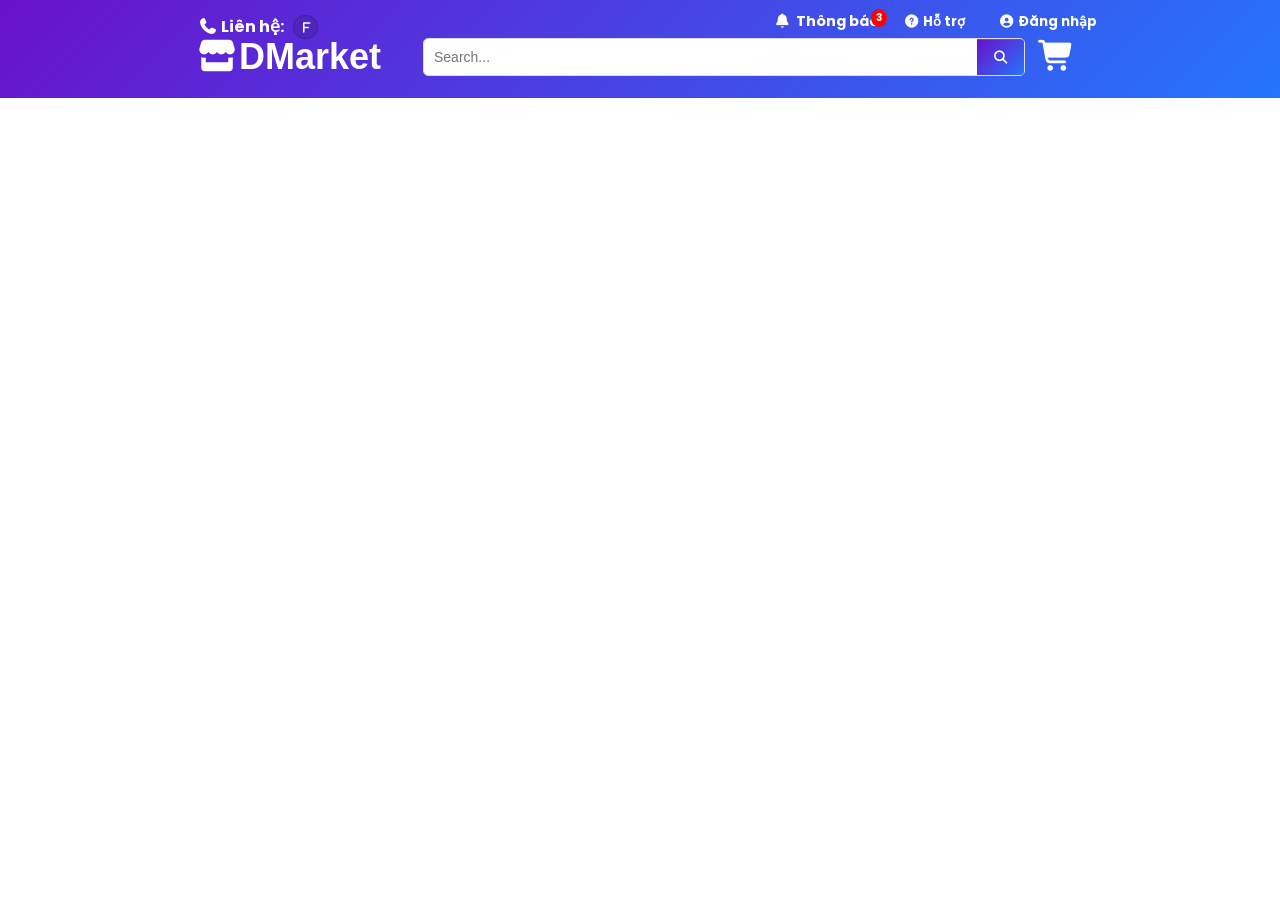
==== MarketWeb/ProjectMarketWeb/index.html @ b7fd405f "Add files via upload" ====
<!DOCTYPE html>
<html lang="en">
  <head>
    <meta charset="UTF-8" />
    <meta name="viewport" content="width=device-width, initial-scale=1.0" />
    <link rel="stylesheet" href="css/styles.css" />
    <link rel="stylesheet" href="css/all.min.css" />
    <link
      href="https://fonts.googleapis.com/css2?family=Poppins:wght@400;600&display=swap"
      rel="stylesheet"
    />
    <title>DMarket</title>
  </head>
  <body>
    <header>
      <!-- Nút thông báo -->
      <h1 style="--h1-left: 775px; --h1-top: 3px; font-size: 0.9em">
        <div class="notification-container">
          <!-- Checkbox tàng hình để điều khiển -->
          <input
            type="checkbox"
            id="notification-toggle"
            class="notification-toggle"
          />

          <!-- Cái nút cũ của bạn bây giờ biến thành label để bấm được -->
          <label for="notification-toggle" class="notification-bell">
            <!-- Giữ lại nội dung y hệt nút cũ của bạn -->
            <i class="fa-solid fa-bell"></i>
            Thông báo
            <span class="notification-badge">3</span>
            <!-- Thêm chấm đỏ báo số -->
          </label>

          <!-- Cái hộp chứa thông báo (lấy từ file test) -->
          <div class="notification-box">
            <h3>Thông Báo Mới</h3>
            <ul>
              <li>Đơn hàng #123 của bạn đã được giao thành công.</li>
              <li>Chào bạn mới! Cảm ơn bạn đã đăng ký tài khoản.</li>
              <li>Khuyến mãi khủng 50% chỉ trong hôm nay!</li>
            </ul>
          </div>
        </div>
      </h1>

      <h1 style="--h1-left: 200px; --h1-top: 5px">
        <i class="fa-solid fa-phone"></i>
        Liên hệ:
        <button
          type="button"
          style="background: none; border: none"
          onclick="location.href='https://www.facebook.com/thanh.huynhtuan.1840'"
        >
          <div class="circle">
            <i class="fa-solid fa-f"></i>
          </div>
        </button>
      </h1>

      <button type="button" style="background: none; border: none">
        <h1 style="--h1-left: 905px; --h1-top: 5px">
          <i class="fa-solid fa-circle-question"></i>
          Hỗ trợ
        </h1>
      </button>
      <button
        id="login-btn"
        type="button"
        style="background: none; border: none"
      >
        <h1 style="--h1-left: 1000px; --h1-top: 5px">
          <i class="fa-solid fa-circle-user"></i>
          Đăng nhập
        </h1>
      </button>
      <div id="login-popup" class="popup" style="display: none">
        <div class="popup-content">
          <span id="close-login-popup" class="close">&times;</span>
          <h2>Đăng nhập</h2>
          <form class="login-form">
            <div class="input-group">
              <label for="username">Tên đăng nhập:</label>
              <div class="input-with-icon">
                <i class="fa-solid fa-user"></i>
                <input
                  type="text"
                  id="username"
                  name="username"
                  placeholder="Nhập tên đăng nhập"
                  required
                />
              </div>
            </div>
            <div class="input-group">
              <label for="password">Mật khẩu:</label>
              <div class="input-with-icon">
                <i class="fa-solid fa-lock"></i>
                <input
                  type="password"
                  id="password"
                  name="password"
                  placeholder="Nhập mật khẩu"
                  required
                />
                <i class="fa-solid fa-eye-slash toggle-password"></i>
              </div>
            </div>
            <button type="submit" class="login-button">Đăng nhập</button>
          </form>
        </div>
      </div>
      <h1 style="--h1-left: 190px; --h1-top: 17px; --h1-size: 30px">
        <button
          type="button"
          oneclick="location.href='index.html';"
          style="
            background: none;
            border: none;
            color: white;
            cursor: pointer;
            font-size: 1.2em;
            font-weight: bold;
          "
        >
          <i class="fa-solid fa-store"></i>DMarket
        </button>
      </h1>
      <div
        class="search-container"
        style="--search-left: 425px; --search-top: 40px"
      >
        <input type="text" placeholder="Search..." />
        <button type="submit">
          <i class="fa-solid fa-magnifying-glass"></i>
        </button>
      </div>
      <button type="button" style="background: none; border: none">
        <h1 style="--h1-left: 1040px; --h1-top: 17px; --h1-size: 30px">
          <i class="fa-solid fa-cart-shopping"></i>
        </h1>
      </button>
      <script>
        document.getElementById("login-btn").onclick = function () {
          document.getElementById("login-popup").style.display = "flex";
        };
        document.getElementById("close-login-popup").onclick = function () {
          document.getElementById("login-popup").style.display = "none";
        };
        window.onclick = function (event) {
          var popup = document.getElementById("login-popup");
          if (event.target == popup) {
            popup.style.display = "none";
          }
        };
      </script>
    </header>
  </body>
</html>
---- MarketWeb/ProjectMarketWeb/css/styles.css ----
header {
  font-family: "Segoe UI", Tahoma, Geneva, Verdana, sans-serif;
  background: linear-gradient(135deg, #6a11cb, #2575fc);
  margin: -10px;
  position: relative;
  height: 100px;
}
h1 {
  color: white;
  font-size: 0.9em;
  position: absolute;
  left: var(--h1-left);
  top: var(--h1-top);
  font-size: var(--h1-size);
  font-family: "Poppins", sans-serif;
}
.circle {
  height: 12.5px;
  width: 12.5px;
  padding: 5px;
  border-radius: 50%;
  display: inline-block;
  color: #fff;
  font-size: 0.9em;
  font-weight: 0;
  background-color: rgba(0, 0, 0, 0.1);
  border: 1px solid rgba(0, 0, 0, 0.2);
}
.search-container {
  display: flex;
  align-items: center;
  width: 600px;
  border: 1px solid #ddd;
  border-radius: 5px;
  overflow: hidden;
  position: absolute;
  top: var(--search-top);
  left: var(--search-left);
}

.search-container input {
  flex: 1;
  padding: 10px;
  border: none;
  outline: none;
  font-size: 14px;
}
.search-container button {
  background: linear-gradient(135deg, #6a11cb, #2575fc);
  border: none;
  color: white;
  padding: 10px 15px;
  cursor: pointer;
  transition: color 0.3s ease;
}
.search-container button:hover {
  color: #000;
}

/* Style cho cái chuông (bây giờ là cả nút bấm) */
.notification-bell {
  color: white; /* Giữ màu chữ trắng */
  cursor: pointer; /* Biến chuột thành hình bàn tay khi di vào */
  position: relative;
  display: inline-flex; /* Dùng flex để icon và chữ xếp hàng ngang đẹp */
  align-items: center; /* Căn thẳng hàng icon và chữ */
}

/* Style riêng cho icon chuông bên trong nút */
.notification-bell .fa-bell {
  font-size: 1em; /* Kích thước icon bằng kích thước chữ */
  margin-right: 5px; /* Tạo khoảng cách giữa chuông và chữ "Thông báo" */
}

/* === PHẦN CSS CÒN THIẾU CHO CHỨC NĂNG THÔNG BÁO === */

/* Hộp to nhất chứa mọi thứ */
.notification-container {
  position: relative; /* Rất quan trọng! Để làm "mỏ neo" cho hộp thông báo */
}

/* Checkbox tàng hình (công tắc ma thuật) */
.notification-toggle {
  display: none; /* Ẩn cái checkbox xấu xí đi */
}

/* Chấm đỏ báo số thông báo mới */
.notification-badge {
  position: absolute; /* Thả nổi nó trên cái chuông */
  top: -2px; /* Chỉnh vị trí của chấm đỏ (lên/xuống) */
  right: -8px; /* Chỉnh vị trí của chấm đỏ (trái/phải) */
  background-color: red;
  color: white;
  border-radius: 50%; /* Biến nó thành hình tròn */
  padding: 1px 5px;
  font-size: 10px; /* Cỡ chữ của số bên trong */
  font-weight: bold;
}

/* Hộp chứa thông báo */
.notification-box {
  display: none; /* QUAN TRỌNG: Mặc định, hộp này sẽ bị ẨN */
  position: absolute; /* Thả nổi nó, định vị theo cái .notification-container */
  top: 35px; /* Khoảng cách từ chuông xuống hộp. */
  right: 0;
  width: 300px;
  background-color: white;
  border: 1px solid #ddd;
  border-radius: 5px;
  box-shadow: 0 4px 8px rgba(0, 0, 0, 0.1);
  color: #333; /* Chữ bên trong màu đen cho dễ đọc */
  z-index: 1000; /* Đảm bảo nó nổi lên trên mọi thứ khác */
  text-align: left; /* Căn chữ trong hộp về bên trái */
}

/* === DÒNG CODE PHÉP THUẬT === */
/* Khi checkbox được tick (checked), thì tìm cái hộp thông báo và bật nó lên */
.notification-toggle:checked ~ .notification-box {
  display: block; /* Hiện nó ra! */
}

/* Style cho nội dung bên trong hộp thông báo */
.notification-box h3 {
  padding: 10px 15px;
  margin: 0;
  border-bottom: 1px solid #eee;
  font-size: 16px;
  font-weight: 600; /* Chữ đậm hơn một chút */
  color: #333;
}

.notification-box ul {
  list-style: none;
  margin: 0;
  padding: 0;
}

.notification-box ul li {
  padding: 12px 15px;
  border-bottom: 1px solid #eee;
  font-size: 14px;
  color: #555;
}

.notification-box ul li:hover {
  background-color: #f5f5f5;
}

.notification-box ul li:last-child {
  border-bottom: none;
}

.popup {
  position: fixed;
  z-index: 1000;
  left: 0;
  top: 0;
  width: 100vw;
  height: 100vh;
  background: rgba(0, 0, 0, 0.3);
  display: flex;
  align-items: center;
  justify-content: center;
}
.popup-content {
  background: #fff;
  padding: 24px 32px;
  border-radius: 8px;
  min-width: 300px;
  box-shadow: 0 2px 16px rgba(0, 0, 0, 0.2);
  position: relative;
}
.close {
  position: absolute;
  right: 12px;
  top: 8px;
  font-size: 24px;
  cursor: pointer;
}

.popup {
  position: fixed;
  top: 0;
  left: 0;
  width: 100%;
  height: 100%;
  background-color: rgba(0, 0, 0, 0.5); /* Nền mờ */
  display: flex;
  justify-content: center;
  align-items: center;
  z-index: 1000;
  backdrop-filter: blur(5px); /* Hiệu ứng làm mờ nền phía sau */
}

.popup-content {
  background-color: #fff;
  padding: 30px;
  border-radius: 15px; /* Bo tròn góc */
  box-shadow: 0 10px 30px rgba(0, 0, 0, 0.2); /* Đổ bóng mạnh hơn */
  width: 100%;
  max-width: 400px; /* Chiều rộng tối đa */
  position: relative;
  text-align: center; /* Căn giữa nội dung */
  font-family: "Poppins", sans-serif; /* Sử dụng font đã import */
  animation: fadeIn 0.3s ease-out; /* Animation khi hiện popup */
}

@keyframes fadeIn {
  from {
    opacity: 0;
    transform: translateY(-20px);
  }
  to {
    opacity: 1;
    transform: translateY(0);
  }
}

.popup-content h2 {
  font-size: 2em; /* Tiêu đề lớn hơn */
  margin-bottom: 25px;
  color: #333;
  font-weight: 600;
}

.close {
  position: absolute;
  top: 15px;
  right: 20px;
  font-size: 2em;
  font-weight: bold;
  cursor: pointer;
  color: #aaa;
  transition: color 0.3s ease;
}

.close:hover,
.close:focus {
  color: #333;
}

/* Login Form Styling */
.login-form {
  display: flex;
  flex-direction: column;
  gap: 20px; /* Khoảng cách giữa các nhóm input */
}

.input-group {
  text-align: left; /* Căn trái label và input */
}

.input-group label {
  display: block;
  margin-bottom: 8px;
  font-weight: 600;
  color: #555;
  font-size: 0.95em;
}

.input-with-icon {
  position: relative;
  display: flex;
  align-items: center;
  border: 1px solid #ddd;
  border-radius: 8px;
  padding: 8px 15px; /* Padding bên trong input */
  transition: all 0.3s ease;
  background-color: #f9f9f9;
}

.input-with-icon:focus-within {
  border-color: #6a0dad; /* Màu viền khi focus */
  box-shadow: 0 0 0 3px rgba(106, 13, 173, 0.2); /* Đổ bóng nhẹ khi focus */
  background-color: #fff;
}

.input-with-icon i {
  color: #888;
  margin-right: 12px;
  font-size: 1.1em;
}

.input-with-icon input {
  flex-grow: 1; /* Cho phép input lấp đầy không gian còn lại */
  border: none;
  outline: none;
  padding: 5px 0; /* Giảm padding ngang để input không bị quá to */
  font-size: 1em;
  color: #333;
  background-color: transparent; /* Nền input trong suốt */
}

.input-with-icon input::placeholder {
  color: #bbb;
  font-style: italic;
}

.toggle-password {
  cursor: pointer;
  margin-left: 10px;
  color: #888;
  transition: color 0.3s ease;
}

.toggle-password:hover {
  color: #6a0dad;
}

.login-button {
  background-color: #6a0dad; /* Màu tím đậm */
  color: white;
  padding: 15px 25px;
  border: none;
  border-radius: 8px;
  cursor: pointer;
  font-size: 1.1em;
  font-weight: 600;
  transition: background-color 0.3s ease, transform 0.2s ease;
  margin-top: 15px;
  letter-spacing: 0.5px;
}

.login-button:hover {
  background-color: #5a0ca0; /* Màu tím nhạt hơn khi hover */
  transform: translateY(-2px); /* Hiệu ứng nhấc nhẹ lên */
}

.login-button:active {
  transform: translateY(0); /* Trở về vị trí ban đầu khi click */
}

#login-btn {
  cursor: pointer;
}
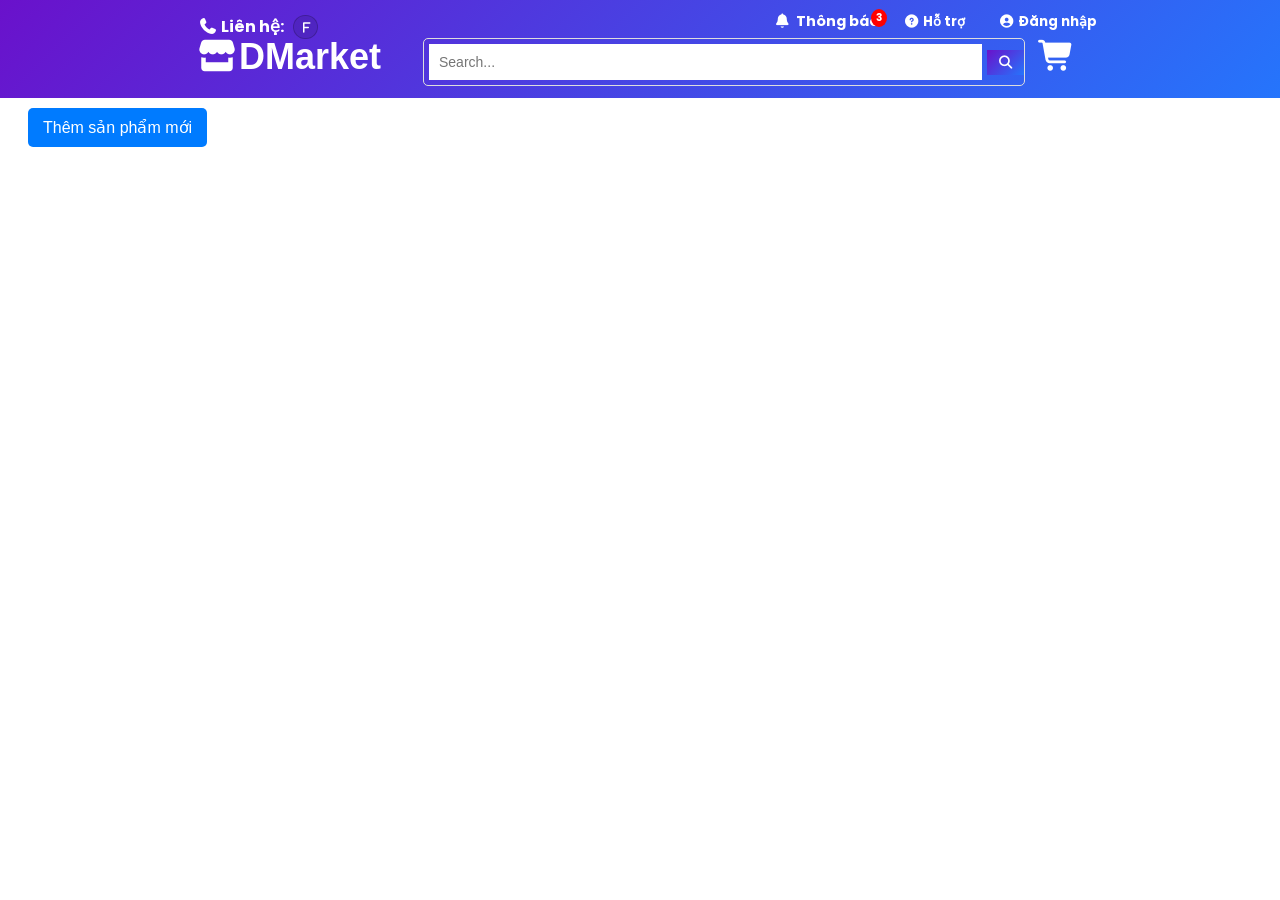
==== commit 2f375bec: "chỉnh cái productForm thành popup" ====
--- a/MarketWeb/ProjectMarketWeb/index.html
+++ b/MarketWeb/ProjectMarketWeb/index.html
@@ -10,6 +10,112 @@
       rel="stylesheet"
     />
     <title>DMarket</title>
+    <style>
+     
+      .popup {
+        display: none; 
+        position: fixed;
+        z-index: 1000; 
+        left: 0;
+        top: 0;
+        width: 100%;
+        height: 100%;
+        overflow: auto;
+        background-color: rgba(0, 0, 0, 0.4); 
+        justify-content: center;
+        align-items: center;
+      }
+
+      .popup-content {
+        background-color: #fefefe;
+        margin: auto;
+        padding: 20px;
+        border: 1px solid #888;
+        width: 80%;
+        max-width: 500px;
+        border-radius: 8px;
+        position: relative;
+        box-shadow: 0 4px 8px 0 rgba(0, 0, 0, 0.2),
+          0 6px 20px 0 rgba(0, 0, 0, 0.19);
+        animation-name: animatetop;
+        animation-duration: 0.4s;
+      }
+
+      @keyframes animatetop {
+        from {
+          top: -300px;
+          opacity: 0;
+        }
+        to {
+          top: 0;
+          opacity: 1;
+        }
+      }
+
+      .close {
+        color: #aaa;
+        float: right;
+        font-size: 28px;
+        font-weight: bold;
+        position: absolute;
+        right: 10px;
+        top: 5px;
+      }
+
+      .close:hover,
+      .close:focus {
+        color: black;
+        text-decoration: none;
+        cursor: pointer;
+      }
+
+      #productForm {
+        display: flex; 
+        flex-direction: column;
+        gap: 15px; 
+        margin-top: 20px;
+      }
+
+      #productForm input[type="text"],
+      #productForm input[type="number"],
+      #productForm input[type="file"] {
+        padding: 10px;
+        border: 1px solid #ccc;
+        border-radius: 4px;
+        width: calc(100% - 22px); 
+      }
+
+      #productForm button[type="submit"] {
+        background-color: #8a2be2;
+        color: white;
+        padding: 10px 15px;
+        border: none;
+        border-radius: 4px;
+        cursor: pointer;
+        font-size: 16px;
+      }
+
+      #productForm button[type="submit"]:hover {
+        background-color: #7b1edc;
+      }
+
+    
+      #open-product-form-btn {
+        background-color: #007bff;
+        color: white;
+        padding: 10px 15px;
+        border: none;
+        border-radius: 5px;
+        cursor: pointer;
+        margin-top: 20px; 
+        margin-left: 20px;
+        font-size: 16px;
+      }
+
+      #open-product-form-btn:hover {
+        background-color: #0056b3;
+      }
+    </style>
   </head>
   <body>
     <header>
@@ -74,6 +180,15 @@
           Đăng nhập
         </h1>
       </button>
+      <div
+        id="username-display"
+        style="--h1-left: 1000px; --h1-top: 5px; --h1-size: 14px; display: none"
+      >
+        <h1>
+          <i class="fa-solid fa-circle-user"></i>
+          <span id="displayed-username"></span>
+        </h1>
+      </div>
       <div id="login-popup" class="popup" style="display: none">
         <div class="popup-content">
           <span id="close-login-popup" class="close">&times;</span>
@@ -130,8 +245,8 @@
         class="search-container"
         style="--search-left: 425px; --search-top: 40px"
       >
-        <input type="text" placeholder="Search..." />
-        <button type="submit">
+        <input type="text" id="searchInput" placeholder="Search..." />
+        <button type="submit" id="searchBtn">
           <i class="fa-solid fa-magnifying-glass"></i>
         </button>
       </div>
@@ -140,20 +255,141 @@
           <i class="fa-solid fa-cart-shopping"></i>
         </h1>
       </button>
-      <script>
-        document.getElementById("login-btn").onclick = function () {
-          document.getElementById("login-popup").style.display = "flex";
+    </header>
+
+
+    <button id="open-product-form-btn">Thêm sản phẩm mới</button>
+
+
+    <div id="product-form-popup" class="popup">
+      <div class="popup-content">
+        <span id="close-product-form-popup" class="close">&times;</span>
+        <h2>Thêm sản phẩm mới</h2>
+        <form id="productForm">
+          <input type="text" id="name" placeholder="Tên sản phẩm" required />
+          <input type="text" id="color" placeholder="Màu" required />
+          <input type="number" id="quantity" placeholder="Số lượng" required />
+          <input type="file" id="image" accept="image/*" required />
+          <button type="submit">Thêm</button>
+        </form>
+      </div>
+    </div>
+
+    <div id="productList" class="product-list"></div>
+    <script>
+
+      document.getElementById("login-btn").onclick = function () {
+        document.getElementById("login-popup").style.display = "flex";
+      };
+      document.getElementById("close-login-popup").onclick = function () {
+        document.getElementById("login-popup").style.display = "none";
+      };
+
+      window.addEventListener("click", function (event) {
+        var loginPopup = document.getElementById("login-popup");
+        if (event.target == loginPopup) {
+          loginPopup.style.display = "none";
+        }
+
+        var productFormPopup = document.getElementById("product-form-popup");
+        if (event.target == productFormPopup) {
+          productFormPopup.style.display = "none";
+        }
+      });
+      document.querySelector(".login-form").onsubmit = function (e) {
+        e.preventDefault();
+        var usernameInput = document.getElementById("username").value;
+        var passwordInput = document.getElementById("password").value;
+        if (usernameInput === "admin1" && passwordInput === "admin1") {
+          document.getElementById("login-popup").style.display = "none";
+          document.getElementById("login-btn").style.display = "none";
+          document.getElementById("username-display").style.display = "block";
+          document.getElementById("displayed-username").innerText =
+            usernameInput;
+        } else {
+          alert("Sai tên đăng nhập hoặc mật khẩu!");
+        }
+      };
+      let products = [];
+
+      const form = document.getElementById("productForm");
+      const productList = document.getElementById("productList");
+
+      let storedProducts = localStorage.getItem("products");
+      if (storedProducts) {
+        products = JSON.parse(storedProducts);
+      }
+
+      function renderProducts(list = products) {
+        productList.innerHTML = "";
+        list.forEach((product, index) => {
+          let card = `
+        <div class="product-card">
+          <img src="${product.image}" alt="${product.name}">
+          <h3>${product.name}</h3>
+          <p>Màu: ${product.color}</p>
+          <p>Số lượng: ${product.quantity}</p>
+          <button onclick="deleteProduct(${index})">Xóa</button>
+        </div>
+      `;
+          productList.innerHTML += card;
+        });
+      }
+
+      function deleteProduct(index) {
+        products.splice(index, 1);
+        localStorage.setItem("products", JSON.stringify(products));
+        renderProducts();
+      }
+
+      form.addEventListener("submit", (e) => {
+        e.preventDefault();
+        let name = document.getElementById("name").value;
+        let color = document.getElementById("color").value;
+        let quantity = document.getElementById("quantity").value;
+        let file = document.getElementById("image").files[0];
+
+        if (file) {
+          const reader = new FileReader();
+          reader.onload = function (event) {
+            let imageData = event.target.result;
+            products.push({ name, color, quantity, image: imageData });
+            localStorage.setItem("products", JSON.stringify(products));
+            renderProducts();
+            form.reset();
+            document.getElementById("product-form-popup").style.display =
+              "none"; 
+          };
+          reader.readAsDataURL(file);
+        }
+      });
+
+      const searchInput = document.getElementById("searchInput");
+      const searchBtn = document.getElementById("searchBtn");
+
+      searchBtn.addEventListener("click", () => {
+        const keyword = searchInput.value.toLowerCase().trim();
+        const filtered = products.filter((product) =>
+          product.name.toLowerCase().includes(keyword)
+        );
+        renderProducts(filtered);
+
+        localStorage.setItem("searchKeyword", keyword);
+      });
+
+      searchInput.addEventListener("keyup", (e) => {
+        if (e.key === "Enter") searchBtn.click();
+      });
+
+      renderProducts();
+
+      document.getElementById("open-product-form-btn").onclick = function () {
+        document.getElementById("product-form-popup").style.display = "flex";
+      };
+      document.getElementById("close-product-form-popup").onclick =
+        function () {
+          document.getElementById("product-form-popup").style.display = "none";
         };
-        document.getElementById("close-login-popup").onclick = function () {
-          document.getElementById("login-popup").style.display = "none";
-        };
-        window.onclick = function (event) {
-          var popup = document.getElementById("login-popup");
-          if (event.target == popup) {
-            popup.style.display = "none";
-          }
-        };
-      </script>
-    </header>
+    </script>
   </body>
-</html>
+</html>
--- a/MarketWeb/ProjectMarketWeb/css/styles.css
+++ b/MarketWeb/ProjectMarketWeb/css/styles.css
@@ -5,6 +5,7 @@
   position: relative;
   height: 100px;
 }
+
 h1 {
   color: white;
   font-size: 0.9em;
@@ -14,6 +15,7 @@
   font-size: var(--h1-size);
   font-family: "Poppins", sans-serif;
 }
+
 .circle {
   height: 12.5px;
   width: 12.5px;
@@ -26,6 +28,7 @@
   background-color: rgba(0, 0, 0, 0.1);
   border: 1px solid rgba(0, 0, 0, 0.2);
 }
+
 .search-container {
   display: flex;
   align-items: center;
@@ -45,6 +48,7 @@
   outline: none;
   font-size: 14px;
 }
+
 .search-container button {
   background: linear-gradient(135deg, #6a11cb, #2575fc);
   border: none;
@@ -53,70 +57,91 @@
   cursor: pointer;
   transition: color 0.3s ease;
 }
+
 .search-container button:hover {
   color: #000;
 }
 
 /* Style cho cái chuông (bây giờ là cả nút bấm) */
 .notification-bell {
-  color: white; /* Giữ màu chữ trắng */
-  cursor: pointer; /* Biến chuột thành hình bàn tay khi di vào */
+  color: white;
+  /* Giữ màu chữ trắng */
+  cursor: pointer;
+  /* Biến chuột thành hình bàn tay khi di vào */
   position: relative;
-  display: inline-flex; /* Dùng flex để icon và chữ xếp hàng ngang đẹp */
-  align-items: center; /* Căn thẳng hàng icon và chữ */
+  display: inline-flex;
+  /* Dùng flex để icon và chữ xếp hàng ngang đẹp */
+  align-items: center;
+  /* Căn thẳng hàng icon và chữ */
 }
 
 /* Style riêng cho icon chuông bên trong nút */
 .notification-bell .fa-bell {
-  font-size: 1em; /* Kích thước icon bằng kích thước chữ */
-  margin-right: 5px; /* Tạo khoảng cách giữa chuông và chữ "Thông báo" */
+  font-size: 1em;
+  /* Kích thước icon bằng kích thước chữ */
+  margin-right: 5px;
+  /* Tạo khoảng cách giữa chuông và chữ "Thông báo" */
 }
 
 /* === PHẦN CSS CÒN THIẾU CHO CHỨC NĂNG THÔNG BÁO === */
 
 /* Hộp to nhất chứa mọi thứ */
 .notification-container {
-  position: relative; /* Rất quan trọng! Để làm "mỏ neo" cho hộp thông báo */
+  position: relative;
+  /* Rất quan trọng! Để làm "mỏ neo" cho hộp thông báo */
 }
 
 /* Checkbox tàng hình (công tắc ma thuật) */
 .notification-toggle {
-  display: none; /* Ẩn cái checkbox xấu xí đi */
+  display: none;
+  /* Ẩn cái checkbox xấu xí đi */
 }
 
 /* Chấm đỏ báo số thông báo mới */
 .notification-badge {
-  position: absolute; /* Thả nổi nó trên cái chuông */
-  top: -2px; /* Chỉnh vị trí của chấm đỏ (lên/xuống) */
-  right: -8px; /* Chỉnh vị trí của chấm đỏ (trái/phải) */
+  position: absolute;
+  /* Thả nổi nó trên cái chuông */
+  top: -2px;
+  /* Chỉnh vị trí của chấm đỏ (lên/xuống) */
+  right: -8px;
+  /* Chỉnh vị trí của chấm đỏ (trái/phải) */
   background-color: red;
   color: white;
-  border-radius: 50%; /* Biến nó thành hình tròn */
+  border-radius: 50%;
+  /* Biến nó thành hình tròn */
   padding: 1px 5px;
-  font-size: 10px; /* Cỡ chữ của số bên trong */
+  font-size: 10px;
+  /* Cỡ chữ của số bên trong */
   font-weight: bold;
 }
 
 /* Hộp chứa thông báo */
 .notification-box {
-  display: none; /* QUAN TRỌNG: Mặc định, hộp này sẽ bị ẨN */
-  position: absolute; /* Thả nổi nó, định vị theo cái .notification-container */
-  top: 35px; /* Khoảng cách từ chuông xuống hộp. */
+  display: none;
+  /* QUAN TRỌNG: Mặc định, hộp này sẽ bị ẨN */
+  position: absolute;
+  /* Thả nổi nó, định vị theo cái .notification-container */
+  top: 35px;
+  /* Khoảng cách từ chuông xuống hộp. */
   right: 0;
   width: 300px;
   background-color: white;
   border: 1px solid #ddd;
   border-radius: 5px;
   box-shadow: 0 4px 8px rgba(0, 0, 0, 0.1);
-  color: #333; /* Chữ bên trong màu đen cho dễ đọc */
-  z-index: 1000; /* Đảm bảo nó nổi lên trên mọi thứ khác */
-  text-align: left; /* Căn chữ trong hộp về bên trái */
+  color: #333;
+  /* Chữ bên trong màu đen cho dễ đọc */
+  z-index: 1000;
+  /* Đảm bảo nó nổi lên trên mọi thứ khác */
+  text-align: left;
+  /* Căn chữ trong hộp về bên trái */
 }
 
 /* === DÒNG CODE PHÉP THUẬT === */
 /* Khi checkbox được tick (checked), thì tìm cái hộp thông báo và bật nó lên */
-.notification-toggle:checked ~ .notification-box {
-  display: block; /* Hiện nó ra! */
+.notification-toggle:checked~.notification-box {
+  display: block;
+  /* Hiện nó ra! */
 }
 
 /* Style cho nội dung bên trong hộp thông báo */
@@ -125,7 +150,8 @@
   margin: 0;
   border-bottom: 1px solid #eee;
   font-size: 16px;
-  font-weight: 600; /* Chữ đậm hơn một chút */
+  font-weight: 600;
+  /* Chữ đậm hơn một chút */
   color: #333;
 }
 
@@ -162,6 +188,7 @@
   align-items: center;
   justify-content: center;
 }
+
 .popup-content {
   background: #fff;
   padding: 24px 32px;
@@ -170,6 +197,7 @@
   box-shadow: 0 2px 16px rgba(0, 0, 0, 0.2);
   position: relative;
 }
+
 .close {
   position: absolute;
   right: 12px;
@@ -184,25 +212,33 @@
   left: 0;
   width: 100%;
   height: 100%;
-  background-color: rgba(0, 0, 0, 0.5); /* Nền mờ */
+  background-color: rgba(0, 0, 0, 0.5);
+  /* Nền mờ */
   display: flex;
   justify-content: center;
   align-items: center;
   z-index: 1000;
-  backdrop-filter: blur(5px); /* Hiệu ứng làm mờ nền phía sau */
+  backdrop-filter: blur(5px);
+  /* Hiệu ứng làm mờ nền phía sau */
 }
 
 .popup-content {
   background-color: #fff;
   padding: 30px;
-  border-radius: 15px; /* Bo tròn góc */
-  box-shadow: 0 10px 30px rgba(0, 0, 0, 0.2); /* Đổ bóng mạnh hơn */
+  border-radius: 15px;
+  /* Bo tròn góc */
+  box-shadow: 0 10px 30px rgba(0, 0, 0, 0.2);
+  /* Đổ bóng mạnh hơn */
   width: 100%;
-  max-width: 400px; /* Chiều rộng tối đa */
+  max-width: 400px;
+  /* Chiều rộng tối đa */
   position: relative;
-  text-align: center; /* Căn giữa nội dung */
-  font-family: "Poppins", sans-serif; /* Sử dụng font đã import */
-  animation: fadeIn 0.3s ease-out; /* Animation khi hiện popup */
+  text-align: center;
+  /* Căn giữa nội dung */
+  font-family: "Poppins", sans-serif;
+  /* Sử dụng font đã import */
+  animation: fadeIn 0.3s ease-out;
+  /* Animation khi hiện popup */
 }
 
 @keyframes fadeIn {
@@ -210,6 +246,7 @@
     opacity: 0;
     transform: translateY(-20px);
   }
+
   to {
     opacity: 1;
     transform: translateY(0);
@@ -217,7 +254,8 @@
 }
 
 .popup-content h2 {
-  font-size: 2em; /* Tiêu đề lớn hơn */
+  font-size: 2em;
+  /* Tiêu đề lớn hơn */
   margin-bottom: 25px;
   color: #333;
   font-weight: 600;
@@ -243,11 +281,13 @@
 .login-form {
   display: flex;
   flex-direction: column;
-  gap: 20px; /* Khoảng cách giữa các nhóm input */
+  gap: 20px;
+  /* Khoảng cách giữa các nhóm input */
 }
 
 .input-group {
-  text-align: left; /* Căn trái label và input */
+  text-align: left;
+  /* Căn trái label và input */
 }
 
 .input-group label {
@@ -264,14 +304,17 @@
   align-items: center;
   border: 1px solid #ddd;
   border-radius: 8px;
-  padding: 8px 15px; /* Padding bên trong input */
+  padding: 8px 15px;
+  /* Padding bên trong input */
   transition: all 0.3s ease;
   background-color: #f9f9f9;
 }
 
 .input-with-icon:focus-within {
-  border-color: #6a0dad; /* Màu viền khi focus */
-  box-shadow: 0 0 0 3px rgba(106, 13, 173, 0.2); /* Đổ bóng nhẹ khi focus */
+  border-color: #6a0dad;
+  /* Màu viền khi focus */
+  box-shadow: 0 0 0 3px rgba(106, 13, 173, 0.2);
+  /* Đổ bóng nhẹ khi focus */
   background-color: #fff;
 }
 
@@ -282,13 +325,16 @@
 }
 
 .input-with-icon input {
-  flex-grow: 1; /* Cho phép input lấp đầy không gian còn lại */
+  flex-grow: 1;
+  /* Cho phép input lấp đầy không gian còn lại */
   border: none;
   outline: none;
-  padding: 5px 0; /* Giảm padding ngang để input không bị quá to */
+  padding: 5px 0;
+  /* Giảm padding ngang để input không bị quá to */
   font-size: 1em;
   color: #333;
-  background-color: transparent; /* Nền input trong suốt */
+  background-color: transparent;
+  /* Nền input trong suốt */
 }
 
 .input-with-icon input::placeholder {
@@ -308,7 +354,8 @@
 }
 
 .login-button {
-  background-color: #6a0dad; /* Màu tím đậm */
+  background-color: #6a0dad;
+  /* Màu tím đậm */
   color: white;
   padding: 15px 25px;
   border: none;
@@ -322,14 +369,138 @@
 }
 
 .login-button:hover {
-  background-color: #5a0ca0; /* Màu tím nhạt hơn khi hover */
-  transform: translateY(-2px); /* Hiệu ứng nhấc nhẹ lên */
+  background-color: #5a0ca0;
+  /* Màu tím nhạt hơn khi hover */
+  transform: translateY(-2px);
+  /* Hiệu ứng nhấc nhẹ lên */
 }
 
 .login-button:active {
-  transform: translateY(0); /* Trở về vị trí ban đầu khi click */
+  transform: translateY(0);
+  /* Trở về vị trí ban đầu khi click */
 }
 
 #login-btn {
   cursor: pointer;
+}
+
+.product-list {
+  display: flex;
+  flex-wrap: wrap;
+  gap: 20px;
+}
+
+.product-card {
+  width: 200px;
+  border: 1px solid #ddd;
+  border-radius: 8px;
+  padding: 10px;
+  text-align: center;
+  background: #fafafa;
+  box-shadow: 0 2px 6px rgba(0, 0, 0, 0.1);
+}
+
+.product-card img {
+  width: 100%;
+  height: auto;
+  border-radius: 6px;
+  margin-bottom: 10px;
+}
+
+.product-card h3 {
+  margin: 5px 0;
+  font-size: 18px;
+  color: #333;
+}
+
+.product-card p {
+  margin: 3px 0;
+  font-size: 14px;
+  color: #555;
+}
+
+.search-container {
+  margin-bottom: 20px;
+}
+
+.search-container input {
+  display: inline-block;
+  width: 200px;
+}
+
+.search-container button {
+  padding: 5px 10px;
+  cursor: pointer;
+}
+
+input {
+  margin: 5px;
+  padding: 5px;
+  display: block;
+}
+
+/* Ẩn menu ban đầu */
+.cart-dropdown {
+  display: inline-block;
+  position: absolute;
+  top: 60px;
+  /* cách icon 1 chút */
+  right: 60px;
+  width: 250px;
+  background: #fff;
+  border: 1px solid #ddd;
+  border-radius: 8px;
+  box-shadow: 0 4px 6px rgba(0, 0, 0, 0.15);
+  padding: 10px;
+  z-index: 100;
+}
+
+/* Khi hover vào wrapper thì menu hiện ra */
+#cartWrapper:hover .cart-dropdown {
+  display: block;
+}
+
+.cart-dropdown ul {
+  list-style: none;
+  padding: 0;
+  margin: 0;
+}
+
+.cart-dropdown li {
+  padding: 8px 5px;
+  border-bottom: 1px solid #eee;
+  display: flex;
+  justify-content: space-between;
+  align-items: center;
+}
+
+.cart-dropdown li:last-child {
+  border-bottom: none;
+}
+
+.quantity {
+  display: flex;
+  align-items: center;
+  gap: 5px;
+}
+
+.quantity button {
+  width: 25px;
+  height: 25px;
+  border: 1px solid #ccc;
+  background: #f8f8f8;
+  border-radius: 5px;
+  cursor: pointer;
+}
+
+.quantity span {
+  min-width: 20px;
+  text-align: center;
+  display: inline-block;
+}
+
+.total {
+  text-align: right;
+  font-weight: bold;
+  padding: 5px 0;
 }
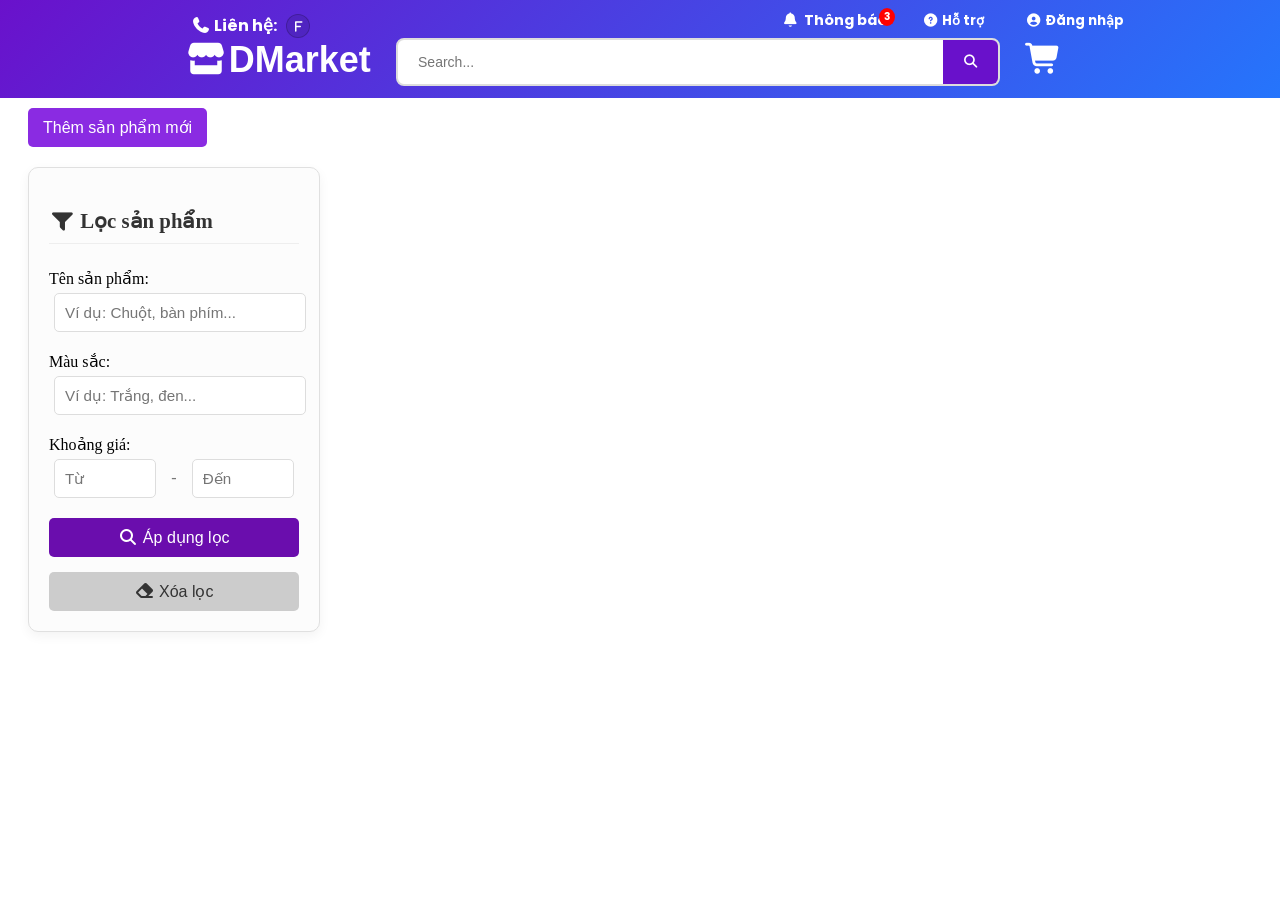
==== commit 8a4d9e5d: "Add files via upload" ====
--- a/MarketWeb/ProjectMarketWeb/index.html
+++ b/MarketWeb/ProjectMarketWeb/index.html
@@ -3,142 +3,31 @@
   <head>
     <meta charset="UTF-8" />
     <meta name="viewport" content="width=device-width, initial-scale=1.0" />
+    <link rel="stylesheet" href="css/product.css" />
     <link rel="stylesheet" href="css/styles.css" />
     <link rel="stylesheet" href="css/all.min.css" />
+    <script src="scripts.js" defer></script>
     <link
       href="https://fonts.googleapis.com/css2?family=Poppins:wght@400;600&display=swap"
       rel="stylesheet"
     />
     <title>DMarket</title>
-    <style>
-     
-      .popup {
-        display: none; 
-        position: fixed;
-        z-index: 1000; 
-        left: 0;
-        top: 0;
-        width: 100%;
-        height: 100%;
-        overflow: auto;
-        background-color: rgba(0, 0, 0, 0.4); 
-        justify-content: center;
-        align-items: center;
-      }
-
-      .popup-content {
-        background-color: #fefefe;
-        margin: auto;
-        padding: 20px;
-        border: 1px solid #888;
-        width: 80%;
-        max-width: 500px;
-        border-radius: 8px;
-        position: relative;
-        box-shadow: 0 4px 8px 0 rgba(0, 0, 0, 0.2),
-          0 6px 20px 0 rgba(0, 0, 0, 0.19);
-        animation-name: animatetop;
-        animation-duration: 0.4s;
-      }
-
-      @keyframes animatetop {
-        from {
-          top: -300px;
-          opacity: 0;
-        }
-        to {
-          top: 0;
-          opacity: 1;
-        }
-      }
-
-      .close {
-        color: #aaa;
-        float: right;
-        font-size: 28px;
-        font-weight: bold;
-        position: absolute;
-        right: 10px;
-        top: 5px;
-      }
-
-      .close:hover,
-      .close:focus {
-        color: black;
-        text-decoration: none;
-        cursor: pointer;
-      }
-
-      #productForm {
-        display: flex; 
-        flex-direction: column;
-        gap: 15px; 
-        margin-top: 20px;
-      }
-
-      #productForm input[type="text"],
-      #productForm input[type="number"],
-      #productForm input[type="file"] {
-        padding: 10px;
-        border: 1px solid #ccc;
-        border-radius: 4px;
-        width: calc(100% - 22px); 
-      }
-
-      #productForm button[type="submit"] {
-        background-color: #8a2be2;
-        color: white;
-        padding: 10px 15px;
-        border: none;
-        border-radius: 4px;
-        cursor: pointer;
-        font-size: 16px;
-      }
-
-      #productForm button[type="submit"]:hover {
-        background-color: #7b1edc;
-      }
-
-    
-      #open-product-form-btn {
-        background-color: #007bff;
-        color: white;
-        padding: 10px 15px;
-        border: none;
-        border-radius: 5px;
-        cursor: pointer;
-        margin-top: 20px; 
-        margin-left: 20px;
-        font-size: 16px;
-      }
-
-      #open-product-form-btn:hover {
-        background-color: #0056b3;
-      }
-    </style>
   </head>
   <body>
     <header>
       <!-- Nút thông báo -->
-      <h1 style="--h1-left: 775px; --h1-top: 3px; font-size: 0.9em">
+      <h1 style="--h1-left: 61%; --h1-top: 2%; font-size: 0.9em">
         <div class="notification-container">
-          <!-- Checkbox tàng hình để điều khiển -->
           <input
             type="checkbox"
             id="notification-toggle"
             class="notification-toggle"
           />
-
-          <!-- Cái nút cũ của bạn bây giờ biến thành label để bấm được -->
           <label for="notification-toggle" class="notification-bell">
-            <!-- Giữ lại nội dung y hệt nút cũ của bạn -->
             <i class="fa-solid fa-bell"></i>
             Thông báo
             <span class="notification-badge">3</span>
-            <!-- Thêm chấm đỏ báo số -->
           </label>
-
-          <!-- Cái hộp chứa thông báo (lấy từ file test) -->
           <div class="notification-box">
             <h3>Thông Báo Mới</h3>
             <ul>
@@ -150,7 +39,7 @@
         </div>
       </h1>
 
-      <h1 style="--h1-left: 200px; --h1-top: 5px">
+      <h1 style="--h1-left: 15%; --h1-top: 4%">
         <i class="fa-solid fa-phone"></i>
         Liên hệ:
         <button
@@ -165,7 +54,7 @@
       </h1>
 
       <button type="button" style="background: none; border: none">
-        <h1 style="--h1-left: 905px; --h1-top: 5px">
+        <h1 style="--h1-left: 72%; --h1-top: 4%">
           <i class="fa-solid fa-circle-question"></i>
           Hỗ trợ
         </h1>
@@ -175,14 +64,14 @@
         type="button"
         style="background: none; border: none"
       >
-        <h1 style="--h1-left: 1000px; --h1-top: 5px">
+        <h1 style="--h1-left: 80%; --h1-top: 4%">
           <i class="fa-solid fa-circle-user"></i>
           Đăng nhập
         </h1>
       </button>
       <div
         id="username-display"
-        style="--h1-left: 1000px; --h1-top: 5px; --h1-size: 14px; display: none"
+        style="--h1-left: 80%; --h1-top: 4%; --h1-size: 14px; display: none"
       >
         <h1>
           <i class="fa-solid fa-circle-user"></i>
@@ -225,7 +114,7 @@
           </form>
         </div>
       </div>
-      <h1 style="--h1-left: 190px; --h1-top: 17px; --h1-size: 30px">
+      <h1 style="--h1-left: 14%; --h1-top: 20%; --h1-size: 30px">
         <button
           type="button"
           oneclick="location.href='index.html';"
@@ -243,24 +132,36 @@
       </h1>
       <div
         class="search-container"
-        style="--search-left: 425px; --search-top: 40px"
+        style="--search-left: 31%; --search-top: 40%"
       >
         <input type="text" id="searchInput" placeholder="Search..." />
         <button type="submit" id="searchBtn">
           <i class="fa-solid fa-magnifying-glass"></i>
         </button>
       </div>
-      <button type="button" style="background: none; border: none">
-        <h1 style="--h1-left: 1040px; --h1-top: 17px; --h1-size: 30px">
+      <button
+        id="cartShop"
+        type="button"
+        style="background: none; border: none"
+      >
+        <h1 style="--h1-left: 80%; --h1-top: 20%; --h1-size: 30px">
           <i class="fa-solid fa-cart-shopping"></i>
         </h1>
       </button>
+      <div id="cartMenu" class="cart-dropdown" style="display: none">
+        <h3>Giỏ hàng</h3>
+        <hr />
+        <ul id="cartItems"></ul>
+        <hr />
+        <!-- Tổng tiền -->
+        <div class="total">Tổng: <span id="totalPrice">0</span> đ</div>
+      </div>
     </header>
 
-
+    <!-- Nút thêm sp mới -->
     <button id="open-product-form-btn">Thêm sản phẩm mới</button>
 
-
+    <!-- Popup thêm sp mới -->
     <div id="product-form-popup" class="popup">
       <div class="popup-content">
         <span id="close-product-form-popup" class="close">&times;</span>
@@ -268,128 +169,44 @@
         <form id="productForm">
           <input type="text" id="name" placeholder="Tên sản phẩm" required />
           <input type="text" id="color" placeholder="Màu" required />
+          <input type="number" id="price" placeholder="Giá" required />
           <input type="number" id="quantity" placeholder="Số lượng" required />
-          <input type="file" id="image" accept="image/*" required />
+          <input type="file" id="image" accept="image/*" />
           <button type="submit">Thêm</button>
         </form>
       </div>
     </div>
 
-    <div id="productList" class="product-list"></div>
-    <script>
-
-      document.getElementById("login-btn").onclick = function () {
-        document.getElementById("login-popup").style.display = "flex";
-      };
-      document.getElementById("close-login-popup").onclick = function () {
-        document.getElementById("login-popup").style.display = "none";
-      };
-
-      window.addEventListener("click", function (event) {
-        var loginPopup = document.getElementById("login-popup");
-        if (event.target == loginPopup) {
-          loginPopup.style.display = "none";
-        }
-
-        var productFormPopup = document.getElementById("product-form-popup");
-        if (event.target == productFormPopup) {
-          productFormPopup.style.display = "none";
-        }
-      });
-      document.querySelector(".login-form").onsubmit = function (e) {
-        e.preventDefault();
-        var usernameInput = document.getElementById("username").value;
-        var passwordInput = document.getElementById("password").value;
-        if (usernameInput === "admin1" && passwordInput === "admin1") {
-          document.getElementById("login-popup").style.display = "none";
-          document.getElementById("login-btn").style.display = "none";
-          document.getElementById("username-display").style.display = "block";
-          document.getElementById("displayed-username").innerText =
-            usernameInput;
-        } else {
-          alert("Sai tên đăng nhập hoặc mật khẩu!");
-        }
-      };
-      let products = [];
-
-      const form = document.getElementById("productForm");
-      const productList = document.getElementById("productList");
-
-      let storedProducts = localStorage.getItem("products");
-      if (storedProducts) {
-        products = JSON.parse(storedProducts);
-      }
-
-      function renderProducts(list = products) {
-        productList.innerHTML = "";
-        list.forEach((product, index) => {
-          let card = `
-        <div class="product-card">
-          <img src="${product.image}" alt="${product.name}">
-          <h3>${product.name}</h3>
-          <p>Màu: ${product.color}</p>
-          <p>Số lượng: ${product.quantity}</p>
-          <button onclick="deleteProduct(${index})">Xóa</button>
-        </div>
-      `;
-          productList.innerHTML += card;
-        });
-      }
-
-      function deleteProduct(index) {
-        products.splice(index, 1);
-        localStorage.setItem("products", JSON.stringify(products));
-        renderProducts();
-      }
-
-      form.addEventListener("submit", (e) => {
-        e.preventDefault();
-        let name = document.getElementById("name").value;
-        let color = document.getElementById("color").value;
-        let quantity = document.getElementById("quantity").value;
-        let file = document.getElementById("image").files[0];
-
-        if (file) {
-          const reader = new FileReader();
-          reader.onload = function (event) {
-            let imageData = event.target.result;
-            products.push({ name, color, quantity, image: imageData });
-            localStorage.setItem("products", JSON.stringify(products));
-            renderProducts();
-            form.reset();
-            document.getElementById("product-form-popup").style.display =
-              "none"; 
-          };
-          reader.readAsDataURL(file);
-        }
-      });
-
-      const searchInput = document.getElementById("searchInput");
-      const searchBtn = document.getElementById("searchBtn");
-
-      searchBtn.addEventListener("click", () => {
-        const keyword = searchInput.value.toLowerCase().trim();
-        const filtered = products.filter((product) =>
-          product.name.toLowerCase().includes(keyword)
-        );
-        renderProducts(filtered);
-
-        localStorage.setItem("searchKeyword", keyword);
-      });
-
-      searchInput.addEventListener("keyup", (e) => {
-        if (e.key === "Enter") searchBtn.click();
-      });
-
-      renderProducts();
-
-      document.getElementById("open-product-form-btn").onclick = function () {
-        document.getElementById("product-form-popup").style.display = "flex";
-      };
-      document.getElementById("close-product-form-popup").onclick =
-        function () {
-          document.getElementById("product-form-popup").style.display = "none";
-        };
-    </script>
+    <div class="main-content">
+      <div class="filter-section">
+        <h3><i class="fa-solid fa-filter"></i> Lọc sản phẩm</h3>
+        <div class="filter-group">
+            <label for="filterProductName">Tên sản phẩm:</label>
+            <input type="text" id="filterProductName" placeholder="Ví dụ: Chuột, bàn phím..." />
+        </div>
+        <div class="filter-group">
+            <label for="filterProductColor">Màu sắc:</label>
+            <input type="text" id="filterProductColor" placeholder="Ví dụ: Trắng, đen..." />
+        </div>
+        <div class="filter-group">
+            <label>Khoảng giá:</label>
+            <div class="price-range">
+                <input type="number" id="filterPriceMin" placeholder="Từ" min="0">
+                <span>-</span>
+                <input type="number" id="filterPriceMax" placeholder="Đến" min="0">
+            </div>
+        </div>
+        <button id="applyFilterBtn" class="filter-btn primary-btn">
+            <i class="fa-solid fa-magnifying-glass"></i> Áp dụng lọc
+        </button>
+        <button id="clearFilterBtn" class="filter-btn secondary-btn">
+            <i class="fa-solid fa-eraser"></i> Xóa lọc
+        </button>
+      </div>
+
+      <div id="productList" class="product-grid">
+      </div>
+    </div>
+
   </body>
 </html>
--- a/MarketWeb/ProjectMarketWeb/css/product.css
+++ b/MarketWeb/ProjectMarketWeb/css/product.css
@@ -0,0 +1,220 @@
+:root {
+    --primary-color: #EE4D2D;
+    --white-color: #fff;
+    --black-color: #000;
+    --text-color: #333;
+    --border-color: #dbdbdb;
+    --star-gold-color: #FFCE3E;
+}
+.grid {
+    width: 1200px;
+    max-width: 100%;
+    margin: 0 auto;
+}
+
+.grid__full-width {
+    width: 100%;
+}
+
+.grid__row {
+    display: flex;
+    flex-wrap: wrap;
+    margin-left: -5px;
+    margin-right: -5px;
+}
+
+.grid__column-2 {
+    padding-left: 5px;
+    padding-right: 5px;
+    width: 16.6667%;
+}
+
+.grid__column-2-4 {
+    padding-left: 5px;
+    padding-right: 5px;
+    width: 20%
+}
+
+.grid__column-10 {
+    padding-left: 5px;
+    padding-right: 5px;
+    width: 83.3334%;
+}
+
+/*Product item*/
+.home-product {
+    margin-bottom: 10px;
+}
+
+.home-product-item {
+    display: block;
+    position: relative;
+    margin-top: 10px;
+    text-decoration: none;
+    background-color: var(--white-color);
+    border-bottom-left-radius: 2px;
+    border-bottom-right-radius: 2px;
+    box-shadow: 0 1px 2px 0 rgba(0, 0, 0, 0.1);
+    transition: transform linear 0.1s;
+    will-change: transform;
+}
+
+.home-product-item:hover {
+    transform: translateY(-1px);
+    box-shadow: 0 1px 20px 0 rgba(0, 0, 0, 0.05);
+}
+
+.home-product-item__img {
+    padding-top: 100%;
+    /*thụt phía trên=100% width suy ra hinh vuong*/
+    background-repeat: no-repeat;
+    background-size: contain;
+    background-position: center;
+}
+
+.home-product-item__name {
+    font-size: 1.2rem;
+    font-weight: 400;
+    color: var(--text-color);
+    line-height: 1.125rem;
+    margin: 10px 10px 6px;
+    display: block;
+}
+
+.home-product-item__price {
+    display: flex;
+    margin-left: 10px;
+    align-items: baseline;
+}
+
+.home-product-item__price-old {
+    font-size: 0.875rem;
+    color: #666;
+    text-decoration: line-through;
+}
+
+.home-product-item__price-current {
+    font-size: 1.0rem;
+    color: var(--primary-color);
+    margin-left: 4px;
+}
+
+.home-product-item__action {
+    display: flex;
+    justify-content: space-between;
+    margin: 6px 10px 0;
+}
+
+.home-product-item__like {
+    font-size: 0.8125rem;
+}
+
+i.home-product-item__like-icon-fill {
+    color: #F63D30;
+    display: none;
+}
+
+.home-product-item__like--liked .home-product-item__like-icon-fill {
+    display: inline-block;
+}
+
+.home-product-item__like--liked .home-product-item__like-icon-empty {
+    display: none;
+}
+
+.home-product-item__rating {
+    font-size: 0.7rem;
+    color: #D5D5D5;
+    margin: 3px 0 0 auto;
+}
+
+.home-product-item__star--gold {
+    color: var(--star-gold-color);
+}
+
+.home-product-item__sold {
+    font-size: 0.8rem;
+    color: var(--text-color);
+    margin: 3px 0 0 3px;
+}
+
+.home-product-item__origin {
+    display: flex;
+    justify-content: space-between;
+    margin: 3px 10px 0;
+    color: #595959;
+    font-size: 0.75rem;
+    font-weight: 300;
+}
+
+.home-product-item__favourite {
+    position: absolute;
+    top: 10px;
+    left: -4px;
+    color: var(--primary-color);
+    background-color: currentColor;
+    font-size: 0.8rem;
+    font-weight: 500;
+    line-height: 1.0rem;
+    padding-right: 4px;
+    border-top-right-radius: 3px;
+    border-bottom-right-radius: 3px;
+}
+
+.home-product-item__favourite::after {
+    content: "";
+    position: absolute;
+    left: 0;
+    bottom: -4px;
+    border-top: 4px solid currentColor;
+    border-left: 4px solid transparent;
+    filter: brightness(60%);
+}
+
+.home-product-item__favourite span {
+    color: var(--white-color);
+}
+
+.home-product-item__favourite i {
+    color: var(--white-color);
+    font-size: 0.5625rem;
+    margin: 0 2px 0 5px;
+}
+
+.home-product-item__sale-off {
+    position: absolute;
+    top: 0;
+    right: 0;
+    width: 40px;
+    height: 36px;
+    text-align: center;
+    background-color: rgba(255, 216, 64, 0.94);
+}
+
+.home-product-item__sale-off::after {
+    content: "";
+    position: absolute;
+    left: 0;
+    bottom: -4px;
+    border-width: 0 20px 6px;
+    border-style: solid;
+    border-color: transparent rgba(255, 216, 64, 0.94) transparent rgba(255, 216, 64, 0.94);
+}
+
+.home-product-item__sale-off-percent {
+    color: #EE4D2D;
+    font-weight: 600;
+    font-size: 0.75rem;
+    line-height: 0.75rem;
+    position: relative;
+    top: 1px;
+}
+
+.home-product-item__sale-off-label {
+    color: var(--white-color);
+    font-size: 0.75rem;
+    line-height: 0.8125rem;
+    position: relative;
+    top: -2px;
+    font-weight: 600;
+}
--- a/MarketWeb/ProjectMarketWeb/css/styles.css
+++ b/MarketWeb/ProjectMarketWeb/css/styles.css
@@ -31,35 +31,43 @@
 
 .search-container {
   display: flex;
-  align-items: center;
+  align-items: stretch;
+  /* Ép các con cao bằng nhau */
   width: 600px;
-  border: 1px solid #ddd;
-  border-radius: 5px;
+  height: 44px;
+  /* Đặt chiều cao cố định cho cả thanh search */
+  border-radius: 8px;
   overflow: hidden;
   position: absolute;
   top: var(--search-top);
   left: var(--search-left);
+  border: 2px solid #ddd;
+  background: #fff;
 }
 
 .search-container input {
   flex: 1;
-  padding: 10px;
+  padding: 0 15px;
+  /* Bỏ padding dọc, chỉ giữ padding ngang */
   border: none;
   outline: none;
   font-size: 14px;
 }
 
 .search-container button {
-  background: linear-gradient(135deg, #6a11cb, #2575fc);
+  width: 55px;
+  background: #6911cb;
   border: none;
   color: white;
-  padding: 10px 15px;
-  cursor: pointer;
-  transition: color 0.3s ease;
+  cursor: pointer;
+  transition: background-color 0.3s ease;
+  display: grid;
+  place-items: center;
 }
 
 .search-container button:hover {
-  color: #000;
+  background-color: #5a0ca0;
+  /* Đổi màu nền khi hover */
 }
 
 /* Style cho cái chuông (bây giờ là cả nút bấm) */
@@ -174,28 +182,6 @@
 
 .notification-box ul li:last-child {
   border-bottom: none;
-}
-
-.popup {
-  position: fixed;
-  z-index: 1000;
-  left: 0;
-  top: 0;
-  width: 100vw;
-  height: 100vh;
-  background: rgba(0, 0, 0, 0.3);
-  display: flex;
-  align-items: center;
-  justify-content: center;
-}
-
-.popup-content {
-  background: #fff;
-  padding: 24px 32px;
-  border-radius: 8px;
-  min-width: 300px;
-  box-shadow: 0 2px 16px rgba(0, 0, 0, 0.2);
-  position: relative;
 }
 
 .close {
@@ -391,6 +377,8 @@
 }
 
 .product-card {
+  margin-top: 20px;
+  margin-left: 20px;
   width: 200px;
   border: 1px solid #ddd;
   border-radius: 8px;
@@ -423,14 +411,9 @@
   margin-bottom: 20px;
 }
 
-.search-container input {
+search-container input {
   display: inline-block;
   width: 200px;
-}
-
-.search-container button {
-  padding: 5px 10px;
-  cursor: pointer;
 }
 
 input {
@@ -503,4 +486,311 @@
   text-align: right;
   font-weight: bold;
   padding: 5px 0;
+}
+
+
+.popup {
+  display: none;
+  position: fixed;
+  z-index: 1000;
+  left: 0;
+  top: 0;
+  width: 100%;
+  height: 100%;
+  overflow: auto;
+  background-color: rgba(0, 0, 0, 0.4);
+  justify-content: center;
+  align-items: center;
+}
+
+.popup-content {
+  background-color: #fefefe;
+  margin: auto;
+  padding: 20px;
+  border: 1px solid #888;
+  width: 80%;
+  max-width: 500px;
+  border-radius: 8px;
+  position: relative;
+  box-shadow: 0 4px 8px 0 rgba(0, 0, 0, 0.2),
+    0 6px 20px 0 rgba(0, 0, 0, 0.19);
+  animation-name: animatetop;
+  animation-duration: 0.4s;
+}
+
+@keyframes animatetop {
+  from {
+    top: -300px;
+    opacity: 0;
+  }
+
+  to {
+    top: 0;
+    opacity: 1;
+  }
+}
+
+.close {
+  color: #aaa;
+  float: right;
+  font-size: 28px;
+  font-weight: bold;
+  position: absolute;
+  right: 10px;
+  top: 5px;
+}
+
+.close:hover,
+.close:focus {
+  color: black;
+  text-decoration: none;
+  cursor: pointer;
+}
+
+#productForm {
+  display: flex;
+  flex-direction: column;
+  gap: 15px;
+  margin-top: 20px;
+}
+
+#productForm input[type="text"],
+#productForm input[type="number"],
+#productForm input[type="file"] {
+  padding: 10px;
+  border: 1px solid #ccc;
+  border-radius: 4px;
+  width: calc(100% - 22px);
+}
+
+#productForm button[type="submit"] {
+  background-color: #8a2be2;
+  color: white;
+  padding: 10px 15px;
+  border: none;
+  border-radius: 4px;
+  cursor: pointer;
+  font-size: 16px;
+}
+
+#productForm button[type="submit"]:hover {
+  background-color: #7b1edc;
+}
+
+
+#open-product-form-btn {
+  background-color: #8a2be2;
+  color: white;
+  padding: 10px 15px;
+  border: none;
+  border-radius: 5px;
+  cursor: pointer;
+  margin-top: 20px;
+  margin-left: 20px;
+  font-size: 16px;
+}
+
+#open-product-form-btn:hover {
+  background-color: #7b1edc;
+}
+
+.main-content {
+  display: flex;
+  margin-top: 20px; 
+  margin-left: 20px;
+  margin-right: 20px;
+  gap: 30px;
+}
+
+.filter-section {
+  width: 250px; 
+  padding: 20px;
+  border: 1px solid #e0e0e0;
+  border-radius: 10px;
+  background-color: #fcfcfc;
+  box-shadow: 0 4px 12px rgba(0, 0, 0, 0.05);
+  display: flex;
+  flex-direction: column;
+  gap: 15px; 
+  height: fit-content; 
+}
+
+.filter-section h3 {
+  font-size: 1.3em;
+  color: #333;
+  margin-bottom: 10px;
+  border-bottom: 1px solid #eee;
+  padding-bottom: 10px;
+}
+
+.filter-section input[type="text"],
+.filter-section input[type="number"],
+.filter-section select {
+  width: calc(100% - 20px); 
+  padding: 10px;
+  border: 1px solid #ddd;
+  border-radius: 5px;
+  font-size: 0.95em;
+  background-color: #fff;
+  transition: border-color 0.3s ease;
+}
+
+.filter-section input:focus,
+.filter-section select:focus {
+  border-color: #6a0dad;
+  outline: none;
+  box-shadow: 0 0 0 2px rgba(106, 13, 173, 0.1);
+}
+
+.filter-section .price-range {
+  display: flex;
+  align-items: center;
+  gap: 10px;
+}
+
+.filter-section .price-range input {
+  flex: 1; 
+}
+
+.filter-section .price-range span {
+  color: #777;
+}
+
+.filter-section button {
+  background-color: #6a0dad;
+  color: white;
+  padding: 10px 15px;
+  border: none;
+  border-radius: 5px;
+  cursor: pointer;
+  font-size: 1em;
+  font-weight: 500;
+  transition: background-color 0.3s ease, transform 0.2s ease;
+}
+
+.filter-section button:hover {
+  background-color: #5a0ca0;
+  transform: translateY(-1px);
+}
+
+.filter-section button#clearFilterBtn {
+  background-color: #cccccc;
+  color: #333;
+}
+
+.filter-section button#clearFilterBtn:hover {
+  background-color: #bbbbbb;
+}
+
+.product-grid {
+  flex: 1; 
+  display: grid;
+  grid-template-columns: repeat(auto-fill, minmax(220px, 1fr));
+  gap: 20px;
+  margin-top: 0; 
+}
+
+.product-card {
+  border: 1px solid #e0e0e0;
+  border-radius: 10px;
+  padding: 15px;
+  text-align: center;
+  background: #fff;
+  box-shadow: 0 4px 8px rgba(0, 0, 0, 0.08);
+  transition: transform 0.2s ease, box-shadow 0.2s ease;
+  display: flex;
+  flex-direction: column;
+  justify-content: space-between; 
+}
+
+.product-card:hover {
+  transform: translateY(-5px);
+  box-shadow: 0 6px 15px rgba(0, 0, 0, 0.12);
+}
+
+.product-card img {
+  max-width: 100%;
+  height: 150px; 
+  object-fit: contain; 
+  border-radius: 8px;
+  margin-bottom: 15px;
+}
+
+.product-card h3 {
+  margin: 5px 0 10px 0;
+  font-size: 1.15em;
+  color: #333;
+  font-weight: 600;
+}
+
+.product-card p {
+  margin: 3px 0;
+  font-size: 0.9em;
+  color: #666;
+}
+
+.product-card .price {
+  font-size: 1.1em;
+  color: #6a0dad;
+  font-weight: bold;
+  margin-top: 10px;
+}
+
+.product-card button {
+  background-color: #28a745; 
+  color: white;
+  padding: 8px 15px;
+  border: none;
+  border-radius: 5px;
+  cursor: pointer;
+  margin-top: 15px;
+  transition: background-color 0.3s ease;
+}
+
+.product-card button:hover {
+  background-color: #218838;
+}
+
+
+@media (max-width: 1200px) {
+.product-grid {
+  grid-template-columns: repeat(auto-fill, minmax(200px, 1fr));
+}
+}
+
+@media (max-width: 992px) {
+.product-grid {
+  grid-template-columns: repeat(auto-fill, minmax(180px, 1fr));
+}
+}
+
+@media (max-width: 768px) {
+  .main-content {
+      flex-direction: column;
+      margin-left: 10px;
+      margin-right: 10px;
+  }
+  .filter-section {
+      width: auto; 
+      margin-bottom: 20px;
+  }
+  .product-grid {
+      grid-template-columns: repeat(auto-fill, minmax(160px, 1fr));
+  }
+}
+
+@media (max-width: 576px) {
+  .product-grid {
+      grid-template-columns: repeat(auto-fill, minmax(140px, 1fr));
+  }
+  .filter-section input, .filter-section select {
+      width: calc(100% - 16px); 
+  }
+  .filter-section .price-range {
+      flex-direction: column;
+      gap: 5px;
+  }
+  .filter-section .price-range input {
+      width: 100%;
+  }
 }
